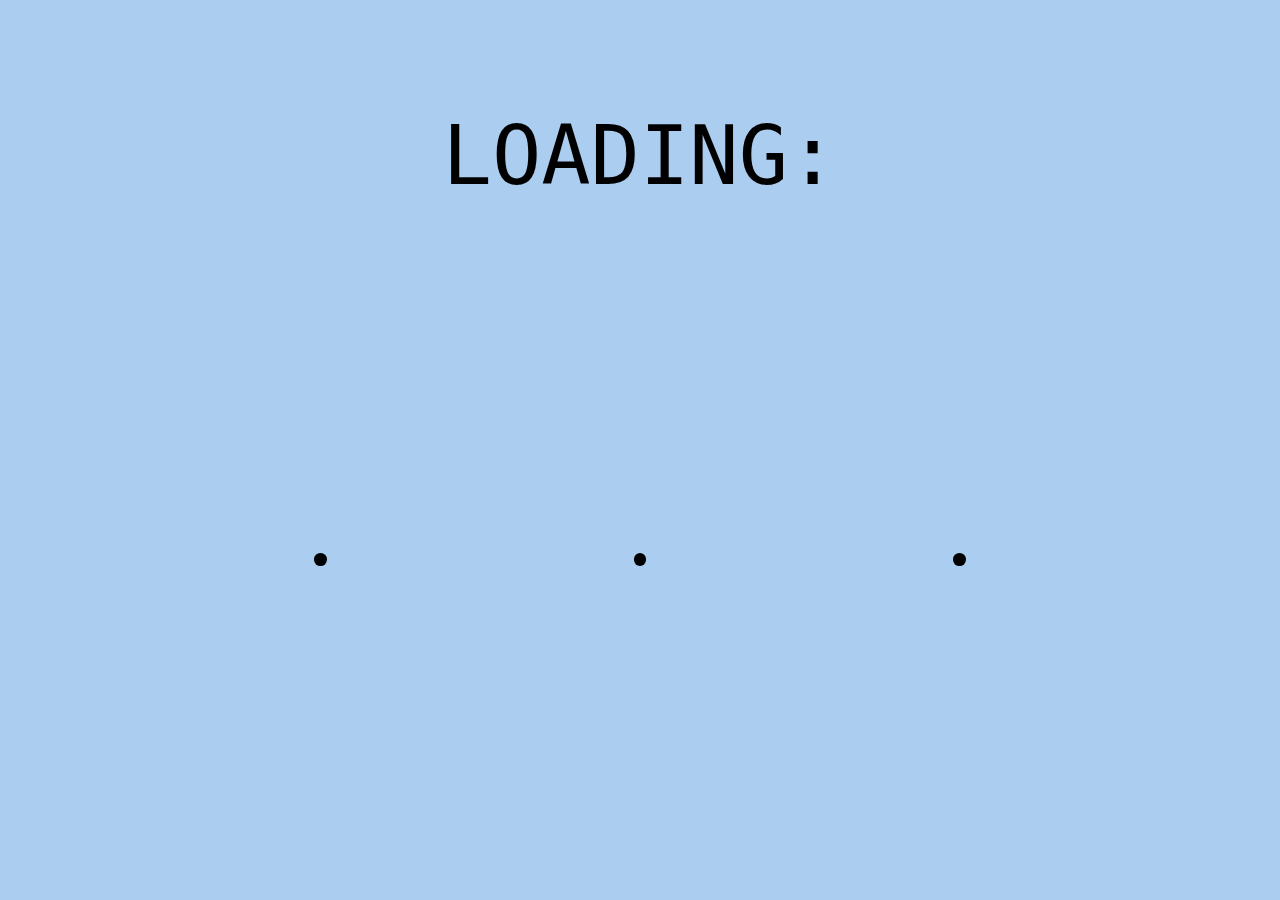
==== attempt_1/index.html @ 5ffab4c9 "first commit" ====
<!DOCTYPE html>
<html lang="en">
  <head>
    <meta charset="UTF-8">
    <title>Loading</title>
    <meta http-equiv="refresh" content="2; url='./main-index.html'">
    <link rel="stylesheet" href="./dot-loaders/styles.css">
  </head>
  <body>
    <header>
      LOADING:
    </header>
    <div class="loader1">
      <div class="dot1"></div>
      <div class="dot1"></div>
      <div class="dot1"></div>
    </div>
  </body>
</html>
---- attempt_1/dot-loaders/styles.css ----
body {
    background-color: #abcdef;
    margin-bottom: 250px;
}

header {
    font-size: 82px;
    font-family: 'Franklin Gothic Medium', 'Arial Narrow', Arial, sans-serif;
    margin: auto;
    text-align:center;
    padding: 100px;
    font-family: monospace;
}

 /***********************************************/

.loader1 {
    display:flex;
    flex-direction: row;
    justify-content: space-evenly;
    margin-top: 250px;
    margin-bottom: 250px;
}

.dot1 {
  background-color: black;
  border-radius: 50%;
  height: 1vw;
  width: 1vw;
  max-width: 500px;
  max-height: 500px;
  animation: dot1 2s ease-in-out infinite;
}

@keyframes dot1 {
    40%, 60% {
        opacity:-1.0;
    }
    50% {
      transform: scale(5);
      opacity:-1.0;
    }
    100% {
        transform: scale(1);
      }
 }

 /***********************************************/


 .newtons-cradle {
    border: 1px solid black;
    padding: 100px;
    margin: 100px;
}

.container {
    width:250px;
    height:150px;
    border-top: 22px solid #fbb226;
    position: relative;
    margin: auto;
    left: 0;
    right: 0;
    top: 0;
    bottom: 0;
    display: flex;
    align-items: center;
    justify-content: space-around;
}

.ball {
    height:150px;
    width:2px;
    background-color: black;
    position: relative;
    transform-origin: top;
}

.ball:after{
    position: absolute;
    content: "";
    height: 60px;
    width: 60px;
    background: linear-gradient(0.25turn, gray, white);
    border-radius: 50%;
    border: 1px solid black;
    left:-30px;
    bottom: -60px;
}

.ball:first-child {
    animation: swing1 1.2s infinite linear;
}

@keyframes swing1 {
    25% {
        transform: rotate(50deg);
    }
    50% {
        transform: rotate(0deg);
    }
    100% {
        transform: rotate(0deg);
    }
}


.ball:last-child {
    animation: swing2 1.2s 0.6s infinite linear;
}

@keyframes swing2 {
    25% {
        transform: rotate(-50deg);
    }
    50% {
        transform: rotate(0deg);
    }
    100% {
        transform: rotate(0deg);
    }
}

/***********************************************/

.square-rotator {
    padding: 150px;
    margin: 100px;
    display: flex;
    flex-direction: row;
    flex-wrap: wrap;
    justify-content: center;
    align-items: center;
}

.square{
    background-color: #fbb226;
    width:12vw;
    height:12vw;
    margin:auto;
    border: 5px solid black;
    animation: square-rotation-1 1s ease-in-out infinite;
}

.square:nth-child(1){
    background-color: red;
    width:9vw;
    height:9vw;
    border: 5px solid black;
    position: relative;
    animation: square-rotation-2 2s linear infinite;
    display: flex;
    flex-direction: row;
    flex-wrap: wrap;
    justify-content: center;
    align-items: center;
}

.square:nth-child(2){
    background-color: green;
    width:6vw;
    height:6vw;
    border: 5px solid black;
    position: relative;
    animation: square-rotation-1 3s ease-in-out infinite;
    display: flex;
    flex-direction: row;
    flex-wrap: wrap;
    justify-content: center;
    align-items: center;
}


.square:nth-child(3){
    background-color: white;
    width:3vw;
    height:3vw;
    border: 5px solid black;
    position: relative;
    animation: square-rotation-2 4s linear infinite;
    display: flex;
    flex-direction: row;
    flex-wrap: wrap;
    justify-content: center;
    align-items: center;
}

.square:nth-child(4){
    background-color: black;
    width:1vw;
    height:1vw;
    border: 5px solid black;
    position: relative;
    animation: square-rotation-1 6s ease-in-out infinite;
}

@keyframes square-rotation-1 {
    0% {
        transform: rotate(0deg);
      }
    100% {
        transform: rotate(360deg);
    }
}

@keyframes square-rotation-2 {
    0% {
        transform: rotate(0deg);
      }
    100% {
        transform: rotate(-360deg);
    }
}

/***********************************************/

.square-loader {
    padding: 150px;
    margin: 250px;
    display: flex;
    flex-direction: row;
    flex-wrap: wrap;
    justify-content: center;
    align-items: center;
    border: 1px solid black;
}

.square-2 {
    background-color: red;
    width:5vw;
    height:5vw;
    border: 5px solid black;
    position: relative;
    animation: square-anime 1s linear infinite alternate-reverse;
}


@keyframes square-anime {
    100% {
        opacity: -0.25;
    }
}

/***********************************************/



.square-loader-2 {
    padding: 150px;
    margin: 250px;
    border: 1px solid black;
}

.container-2 {
    margin:auto;
    padding:10px;
    border-top: 5px solid black;
    border-bottom: 5px solid black;
    height:100px;
    width:400px;
    display: flex;
    flex-direction: row;
    justify-content: space-evenly;
    align-items: center;
}

.square-3 {
    width:50px;
    height:50px;
    background-color: purple;
    border: 1px solid black;
    top: 50%;
}

.square-3:nth-child(1), .square-3:nth-child(3), .square-3:nth-child(5) {
    animation: color-shift 500ms linear infinite;
}

.square-3:nth-child(2), .square-3:nth-child(4) {
    animation: color-shift 500ms linear infinite reverse;
}

@keyframes color-shift {
    25% {
        background-color: #fbb226;
      }
}

/***********************************************/


.container-3 {
    margin:auto;
    padding:10px;
    border: 5px solid black;
    height:50px;
    width:400px;
    display: flex;
    flex-direction: row;
    justify-content: space-evenly;
    align-items: center;
    margin-bottom: 300px;
}

.ball-2{
    width:50px;
    height:50px;
    background: linear-gradient(red, #fbb226);
    border: 1px solid black;
    border-radius: 50%;
}

.ball-2:nth-child(1), .ball-2:nth-child(3), .ball-2:nth-child(5), .ball-2:nth-child(7){
    animation: bounce 500ms ease-in-out infinite;
}

.ball-2:nth-child(2), .ball-2:nth-child(4), .ball-2:nth-child(6) {
    animation: bounce 500ms ease-in-out infinite reverse;
}

@keyframes bounce {
    25% {
        transform: translateY(30%) rotate(-180deg);
      }
    75% {
        transform: translateY(-30%) rotate(180deg);
    }
}


/***********************************************/

.container-4 {
    padding: 150px;
    margin: 250px;
    border: 1px solid black;
    display: flex;
    flex-direction: row;
    justify-content: space-evenly;
    align-items: center;
}


.ball-3 {
    width:50px;
    height:50px;
    background: linear-gradient(red, #fbb226);
    border-radius: 50%;
    animation: roll-in-out 2000ms linear infinite;
}


@keyframes roll-in-out {
    0% {
        opacity: 0;
        transform: translateX(-400%) rotate(-120deg);
    }
    25% {
        opacity: 0.5;
        transform: translateX(-200%) rotate(-60deg);
    }
    50% {
        opacity: 1;
        transform: translateX(0%) rotate(0deg);
        }
    75% {
        opacity: 0.5;
        transform: translateX(200%) rotate(60deg);
        }
    100% {
        opacity: 0;
        transform: translateX(400%) rotate(120deg);
    }
}



/***********************************************/
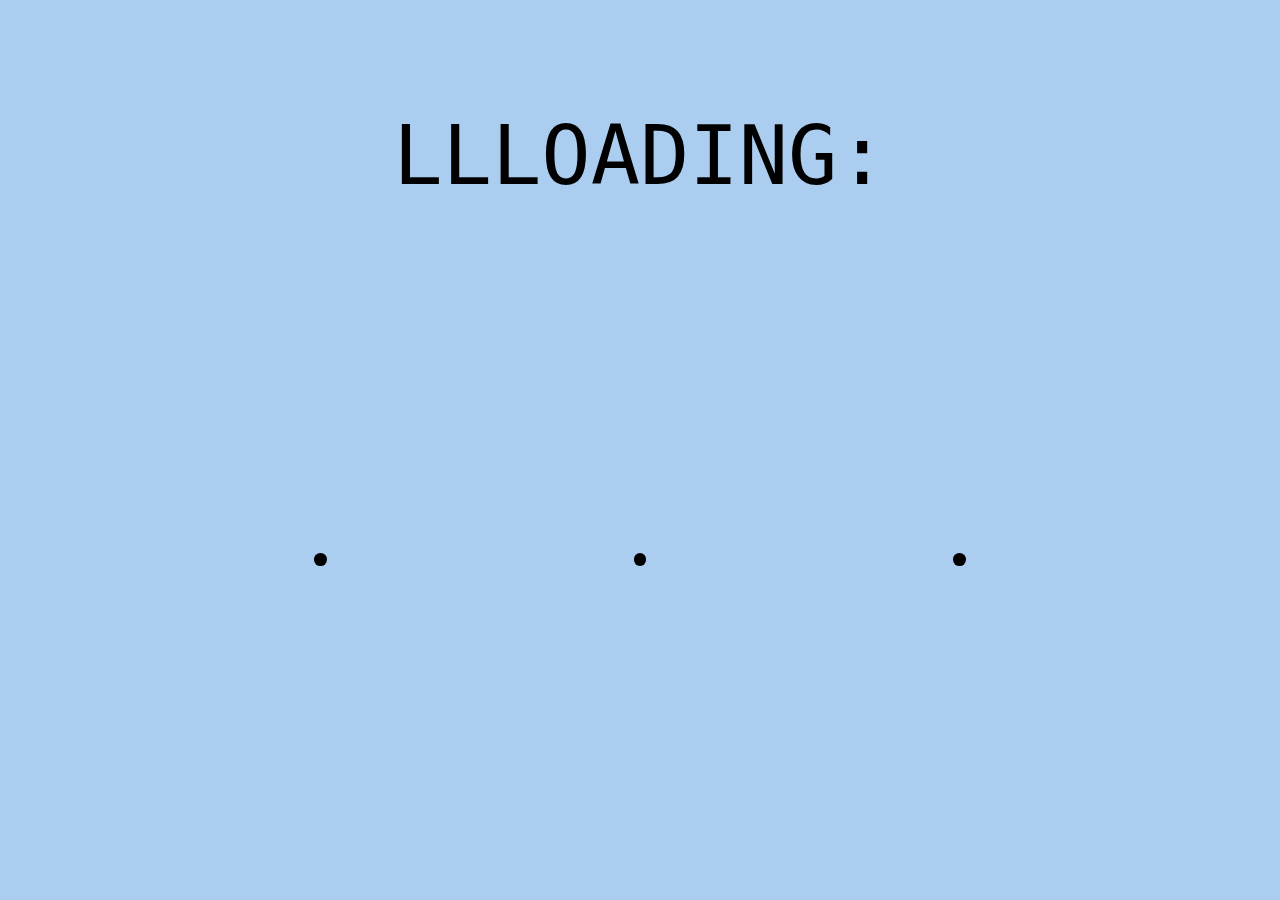
==== commit a27f8738: "test" ====
--- a/attempt_1/index.html
+++ b/attempt_1/index.html
@@ -8,7 +8,7 @@
   </head>
   <body>
     <header>
-      LOADING:
+      LLLOADING:
     </header>
     <div class="loader1">
       <div class="dot1"></div>
